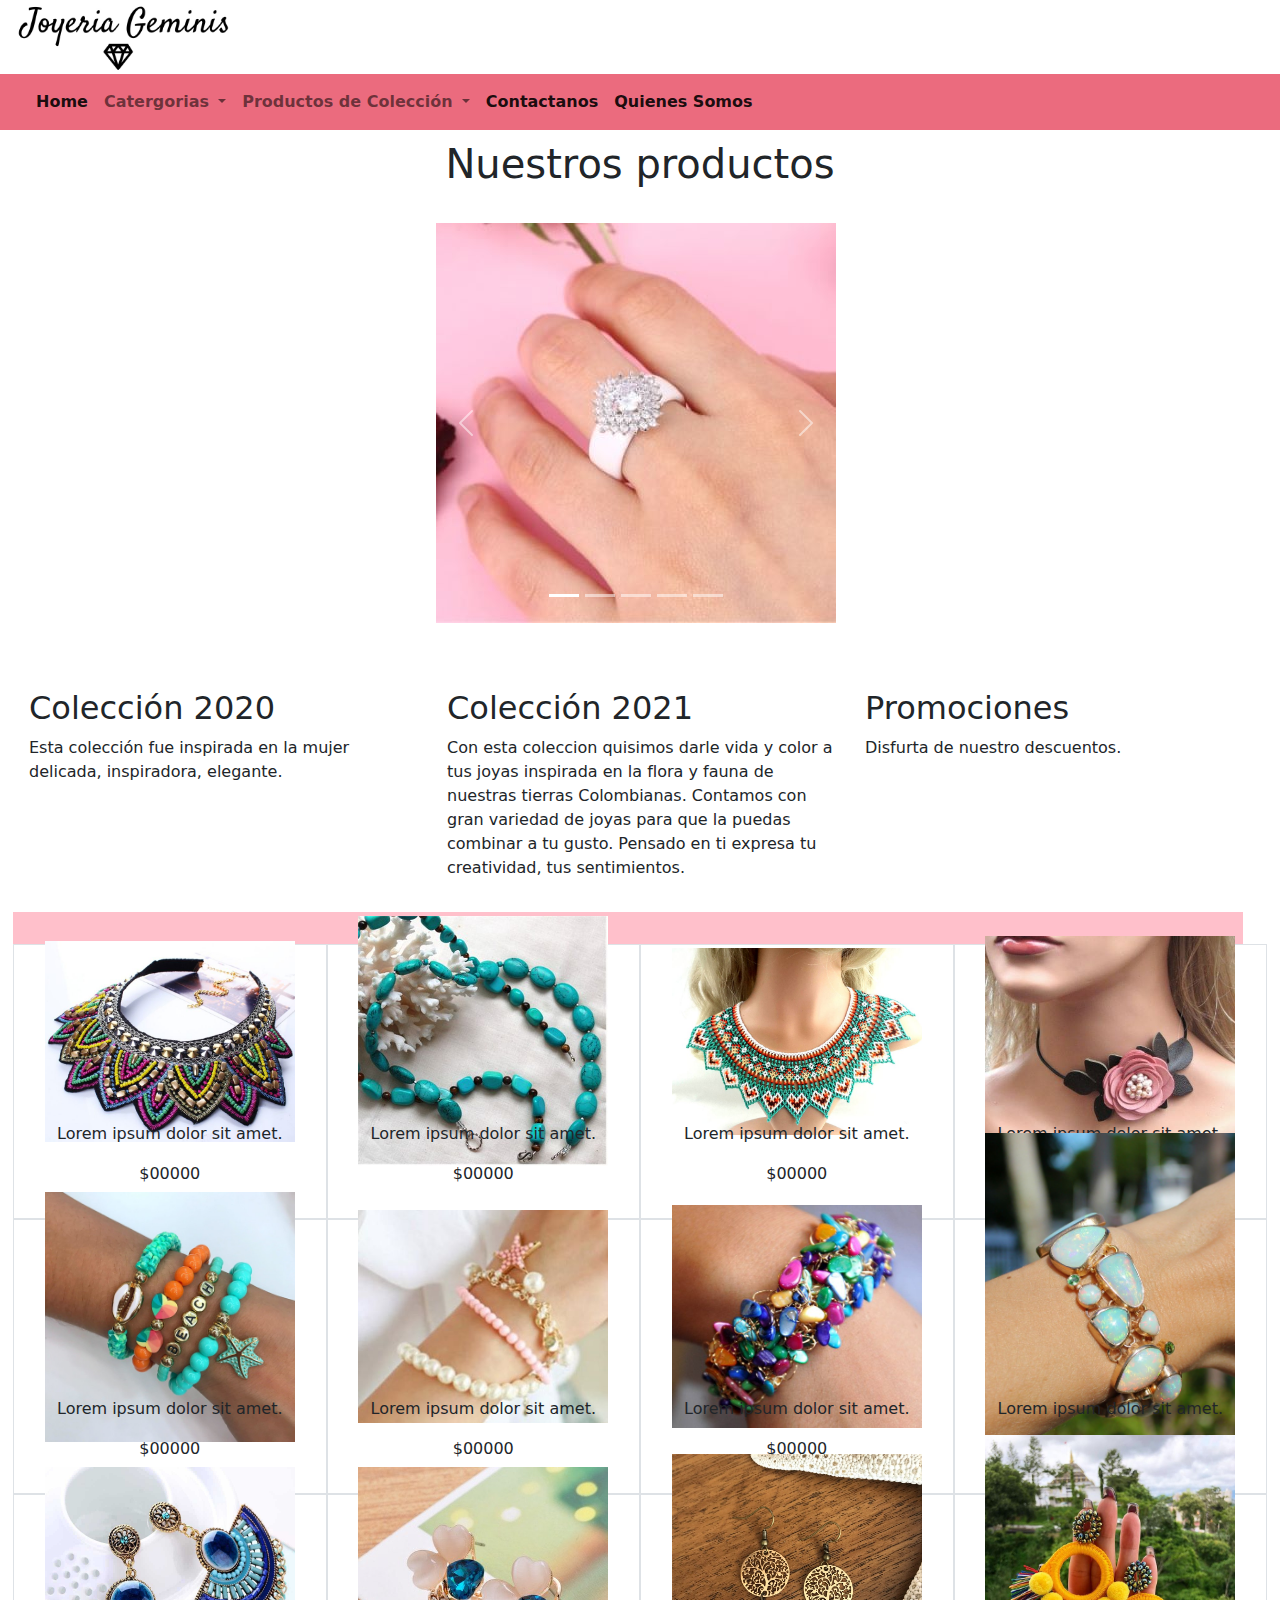
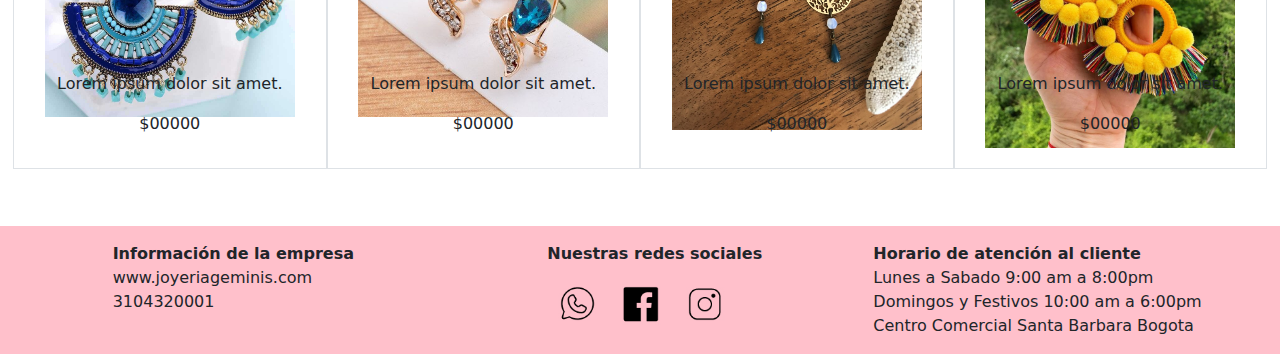
==== index.html @ 6e1c6987 "primer  commit" ====
<!DOCTYPE html>
<html lang="es">

<head>
    <meta charset="UTF-8">
    <meta http-equiv="X-UA-Compatible" content="IE=edge">
    <meta name="viewport" content="width=device-width, initial-scale=1.0">
    <meta name="description" content="Joyeria geminis, las mejores joyas artesanales para regalar elaboradas en colombia, colores llamativos, con variedad de estilos y de alta calidad">
    <meta name="keywords" content="joyas, pulseras,manillas,anillos, juego de joyas,collares,aretes, accesorios">
    <link rel="stylesheet" href="css/bootstrap.min.css">
    <link rel="stylesheet" href="./css/estilo.css">

    <title>Joyeria Geminis</title>
</head>

<body>
    <div>
    <a class="navbar-brand" href="#"><img src="img/joyeria_geminis.jpg" width="30px" alt="Logo"></a>
    </div>                                
    <nav class="navbar navbar-expand-lg navbar-light fondoNav">
        <div class="container-fluid">
            
            <button class="navbar-toggler" type="button" data-bs-toggle="collapse"
                data-bs-target="#navbarSupportedContent" aria-controls="navbarSupportedContent" aria-expanded="false"
                aria-label="Toggle navigation">
                <span class="navbar-toggler-icon"></span>
            </button>
            <div class="collapse navbar-collapse" id="navbarSupportedContent">
                <ul class="navbar-nav me-auto mb-2 mb-lg-0">
                    <li class="nav-item">
                        <a class="nav-link active" aria-current="page" href="index.html"><strong>Home</strong></a>
                    </li>
                    <li class="nav-item dropdown">
                        <a class="nav-link dropdown-toggle" href="#" id="navbarDropdown" role="button"
                        data-bs-toggle="dropdown" aria-expanded="false">
                        <strong>Catergorias</strong>
                    </a>
                    <ul class="dropdown-menu" aria-labelledby="navbarDropdown">
                        <li><a class="dropdown-item" href="juegos.html">Juegos completos</a></li>
                        <li><a class="dropdown-item" href="pulseras.html">Pulseras</a></li>
                        <li><a class="dropdown-item" href="anillos.html">Anillos</a></li>
                        <li><a class="dropdown-item" href="collares.html">Collares</a></li>

                    </ul>
                        
                    </li>
                    <li class="nav-item dropdown">
                        <a class="nav-link dropdown-toggle" href="productoscoleccion.html" id="navbarDropdown" role="button"
                            data-bs-toggle="dropdown" aria-expanded="false">
                            <strong>Productos de Colección</strong>
                        </a>
                        <ul class="dropdown-menu" aria-labelledby="navbarDropdown">
                            <li><a class="dropdown-item" href="coleccion2020.html">Colección 2020</a></li>
                            <li><a class="dropdown-item" href="coleccion2021.html">Colección 2021</a></li>
                        </ul>
                    </li>
                    <li class="nav-item">
                        <a class="nav-link active" aria-current="page" href="contacto.html"><strong>Contactanos</strong></a>
                    </li>
                    <li class="nav-item">
                        <a class="nav-link active" aria-current="page" href="quienessomos.html"><strong>Quienes Somos</strong></a>
                    </li>
                </ul>
            </div>
        </div>
    </nav>
    <h1>Nuestros productos</h1>
    <section>
      <div id="carouselExampleIndicators" class="carousel slide fotosCarrusel" data-bs-ride="carousel">
      <div class="carousel-indicators">
        <button type="button" data-bs-target="#carouselExampleIndicators" data-bs-slide-to="0" class="active"
          aria-current="true" aria-label="Slide 1"></button>
        <button type="button" data-bs-target="#carouselExampleIndicators" data-bs-slide-to="1"
          aria-label="Slide 2"></button>
        <button type="button" data-bs-target="#carouselExampleIndicators" data-bs-slide-to="2"
          aria-label="Slide 3"></button>
        <button type="button" data-bs-target="#carouselExampleIndicators" data-bs-slide-to="3"
          aria-label="Slide 4"></button>
        <button type="button" data-bs-target="#carouselExampleIndicators" data-bs-slide-to="4"
          aria-label="Slide 5"></button>
      </div>
      <div class="carousel-inner">
        <div class="carousel-item">
            <img src="img/juego.jpg" class="d-block w-100" alt="juegojoyas">
          </div>
        <div class="carousel-item active">
          <img src="img/anilloblanco.jpg" class="d-block  w-100" alt="anillo blanco">
        </div>
        <div class="carousel-item">
          <img src="img/aretesperla.jpg" class="d-block w-100" alt="aretes con perla">
        </div>
        <div class="carousel-item">
          <img src="img/collarcolores.jpg" class="d-block w-100" alt="collar de colores">
        </div>
                <div class="carousel-item">
          <img src="img/manillarosada.jpg" class="d-block w-100" alt="manilla rosada">
        </div>   
      </div>
      <button class="carousel-control-prev" type="button" data-bs-target="#carouselExampleIndicators"
        data-bs-slide="prev">
        <span class="carousel-control-prev-icon" aria-hidden="true"></span>
        <span class="visually-hidden">Previous</span>
      </button>
      <button class="carousel-control-next" type="button" data-bs-target="#carouselExampleIndicators"
        data-bs-slide="next">
        <span class="carousel-control-next-icon" aria-hidden="true"></span>
        <span class="visually-hidden">Next</span>
      </button>
    </div>
    <div class="row">
        <div class="col-lg-12 col-sm-4 p-3">
        </div>
    </div> 
</section> 
    <section>
        <div class="row">
            <div class="col-lg-4 col-sm-6 p-3 ">
                <h2>Colección 2020</h2>
                <p>Esta colección fue inspirada en la mujer delicada, inspiradora, elegante.</p>
            </div>
            <div class="col-lg-4 col-sm-6 p-3 ">
                <h2>Colección 2021</h2>
                <p>Con esta coleccion quisimos darle vida y color a tus joyas inspirada en la flora y fauna de nuestras tierras Colombianas. Contamos con gran variedad de joyas para que la puedas combinar a tu gusto. Pensado en ti expresa tu creatividad, tus sentimientos.</p>
            </div>
            <div class="col-lg-4 col-sm-6 p-3 ">
                <h2>Promociones</h2>
                <p>Disfurta de nuestro descuentos.</p>
            </div>
            <div class="row">
                <div class="col-lg-12 col-sm-6 p-3  footer">
                </div>
            </div>           
        <center>
        <div class="row">
            <div class="col-lg-3 col-sm-6 p-3 border"><img class="fotoVenta" src="img/collares_artesanales.jpg" alt="collares artesanal de colores">
                <p>Lorem ipsum dolor sit amet.</p>
                <p>$00000</p>
            </div>
                 <div class="col-lg-3 col-sm-6 p-3 border"><img class="fotoVenta" src="img/collar_azul.jpg" alt="collar azul">
                <p>Lorem ipsum dolor sit amet.</p>
                <p>$00000</p>
            </div>
            <div class="col-lg-3 col-sm-6 p-3 border"><img class="fotoVenta" src="img/collar_artesanal.jpg" alt="collar artesanal">
                <p>Lorem ipsum dolor sit amet.</p>
                <p>$00000</p>
            </div>
            <div class="col-lg-3 col-sm-6 p-3 border"><img class="fotoVenta" src="img/collar_flor.jpg" alt="collar flor">
                <p>Lorem ipsum dolor sit amet.</p>
                <p>$00000</p>
            </div>
            <div class="col-lg-3 col-sm-6 p-3 border"><img class="fotoVenta" src="img/manilla_estrella.jpg" alt="manilla estrella">
                <p>Lorem ipsum dolor sit amet.</p>
                <p>$00000</p>
            </div>
            <div class="col-lg-3 col-sm-6 p-3 border"><img class="fotoVenta" src="img/pulsera_rosada.jpg" alt="pulsera  rosada">
                <p>Lorem ipsum dolor sit amet.</p>
                <p>$00000</p>
            </div>
            <div class="col-lg-3 col-sm-6 p-3 border"><img class="fotoVenta" src="img/manilla_colores.jpg" alt="manilla colores">
                <p>Lorem ipsum dolor sit amet.</p>
                <p>$00000</p>
            </div>
            <div class="col-lg-3 col-sm-6 p-3 border"><img class="fotoVenta" src="img/pulsera_brillante.jpg" alt="pulsera brillante">
                <p>Lorem ipsum dolor sit amet.</p>
                <p>$00000</p>
            </div>
            <div class="col-lg-3 col-sm-6 p-3 border"><img class="fotoVenta" src="img/aretes_azul.jpg" alt="aretes  azul">
                <p>Lorem ipsum dolor sit amet.</p>
                <p>$00000</p>
            </div>
            <div class="col-lg-3 col-sm-6 p-3 border"><img class="fotoVenta" src="img/aretes_brillantes.jpg" alt="aretes brillantes">
                <p>Lorem ipsum dolor sit amet.</p>
                <p>$00000</p>
            </div>
            <div class="col-lg-3 col-sm-6 p-3 border"><img class="fotoVenta" src="img/aretes_pepita.jpg" alt="aretes de piedrita">
                <p>Lorem ipsum dolor sit amet.</p>
                <p>$00000</p>
            </div>
            <div class="col-lg-3 col-sm-6 p-3 border"><img class="fotoVenta" src="img/aretes_amarillo.jpg" alt="Aqui va imagen3">
                <p>Lorem ipsum dolor sit amet.</p>
                <p>$00000</p>
            </div>
        </div>
        </center>
        <div class="row">
            <div class="col-lg-12 col-sm-4 p-3 ">
            </div>
        </div>  
    </section> 
    <footer>
        <div class="row">
            <div class="col-lg-1 col-sm-4 p-3 footer">
            </div>
            <div class="col-lg-4 col-sm-4 p-3 footer"><strong>Información de la empresa</strong>
            <div>www.joyeriageminis.com</div>
            <div>3104320001</div>
            </div>
            <div  class="col-lg-3 col-sm-4 p-3 footer">
             <p><strong>Nuestras redes sociales</strong></p>
            <img class="bg-light  border1" src="img/whatsapp_logo.jpg" alt="Logo de whatsapp">
            <img class="bg-light  border1" src="img/facebook_logo.jpg" alt="Logo de facebook">
            <img class="bg-light  border1" src="img/instagram_logo.jpg" alt="Logo de instagram">
           </div>
            <div  class="col-lg-4 col-sm-4 p-3 footer"><strong>Horario de atención al cliente</strong>
            <div> Lunes a Sabado 9:00 am a 8:00pm</div> 
            <div>Domingos y Festivos 10:00 am a 6:00pm</div>
            <div>Centro Comercial Santa Barbara Bogota</div>
            </div>
        </div> 
       </footer>    

    <script src="js/bootstrap.js"></script>
</body>

</html>
---- css/estilo.css ----
*{
    margin: 0;
    padding: 0;
    box-sizing: border-box;
}
h1{
    margin: 5px;
    padding: 5px;
    text-align: center;
}
nav{
    padding: 1rem;
   
    
}
nav  ul a{
    text-decoration: none;
    display: block;
  
}
nav ul a:hover{
        Text-decoration: underline;
    }                                                             

.fotosCarrusel{
    width: 400px;
    height: 25rem;
    margin: 0 auto;
}
img{
    object-fit: cover;
    overflow: visible;
    width: 20%;
    margin: auto;
}
.caja2020{
   width: 400px;
   display: inline-block;
  
}
.tamano{
    width: 100px;
    height: 100px;
  
}
.caja{
 height: 8rem;
}
.quienesSomos{
    width: 500px;
    height: 800px;
    margin: 30px;
}
.fondoNav{
    background-color:  #eb6b7e;
}
.footer{
    background-color: #ffc0cb;
    
}   
.fotoVenta{
    width: 250px;
    height: 150px;
    margin: 2%;
}
.banner{
    width:100%;
    height: 400px;
}

main{
    display: flex;
    flex-direction: wrap;
    flex-wrap: wrap;
    justify-content: space-around;
}
.anillo{
    height: 200px;
    width: 200px;
    margin: 25px;
    }
section{
    display: flex;
    flex-direction: wrap;
    flex-wrap: wrap;
    padding: 25px;   
    
    }
.formulario{
       border:#ffc0cb;   
       height: 650px;
       width: 500px;
       margin: 20px;
       padding: 60px;
       display: inline-block;
       border:double pink;
}
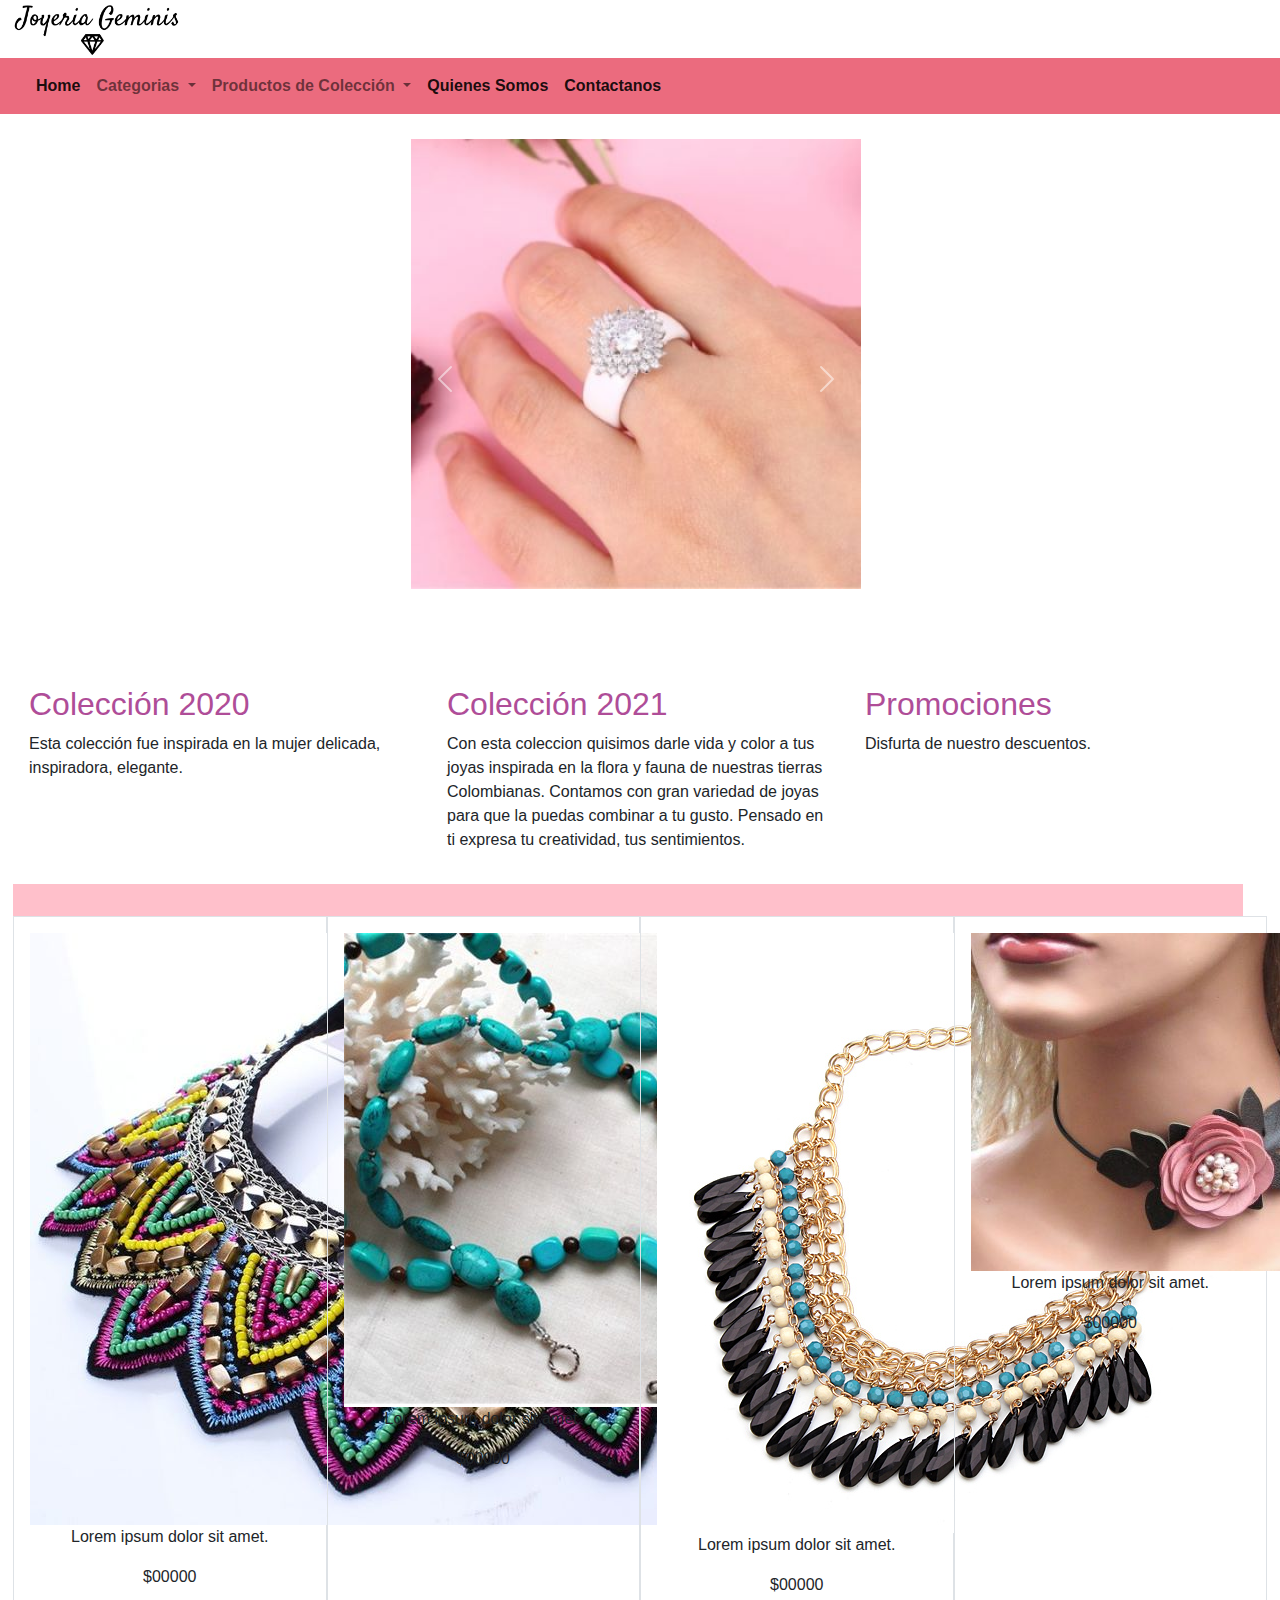
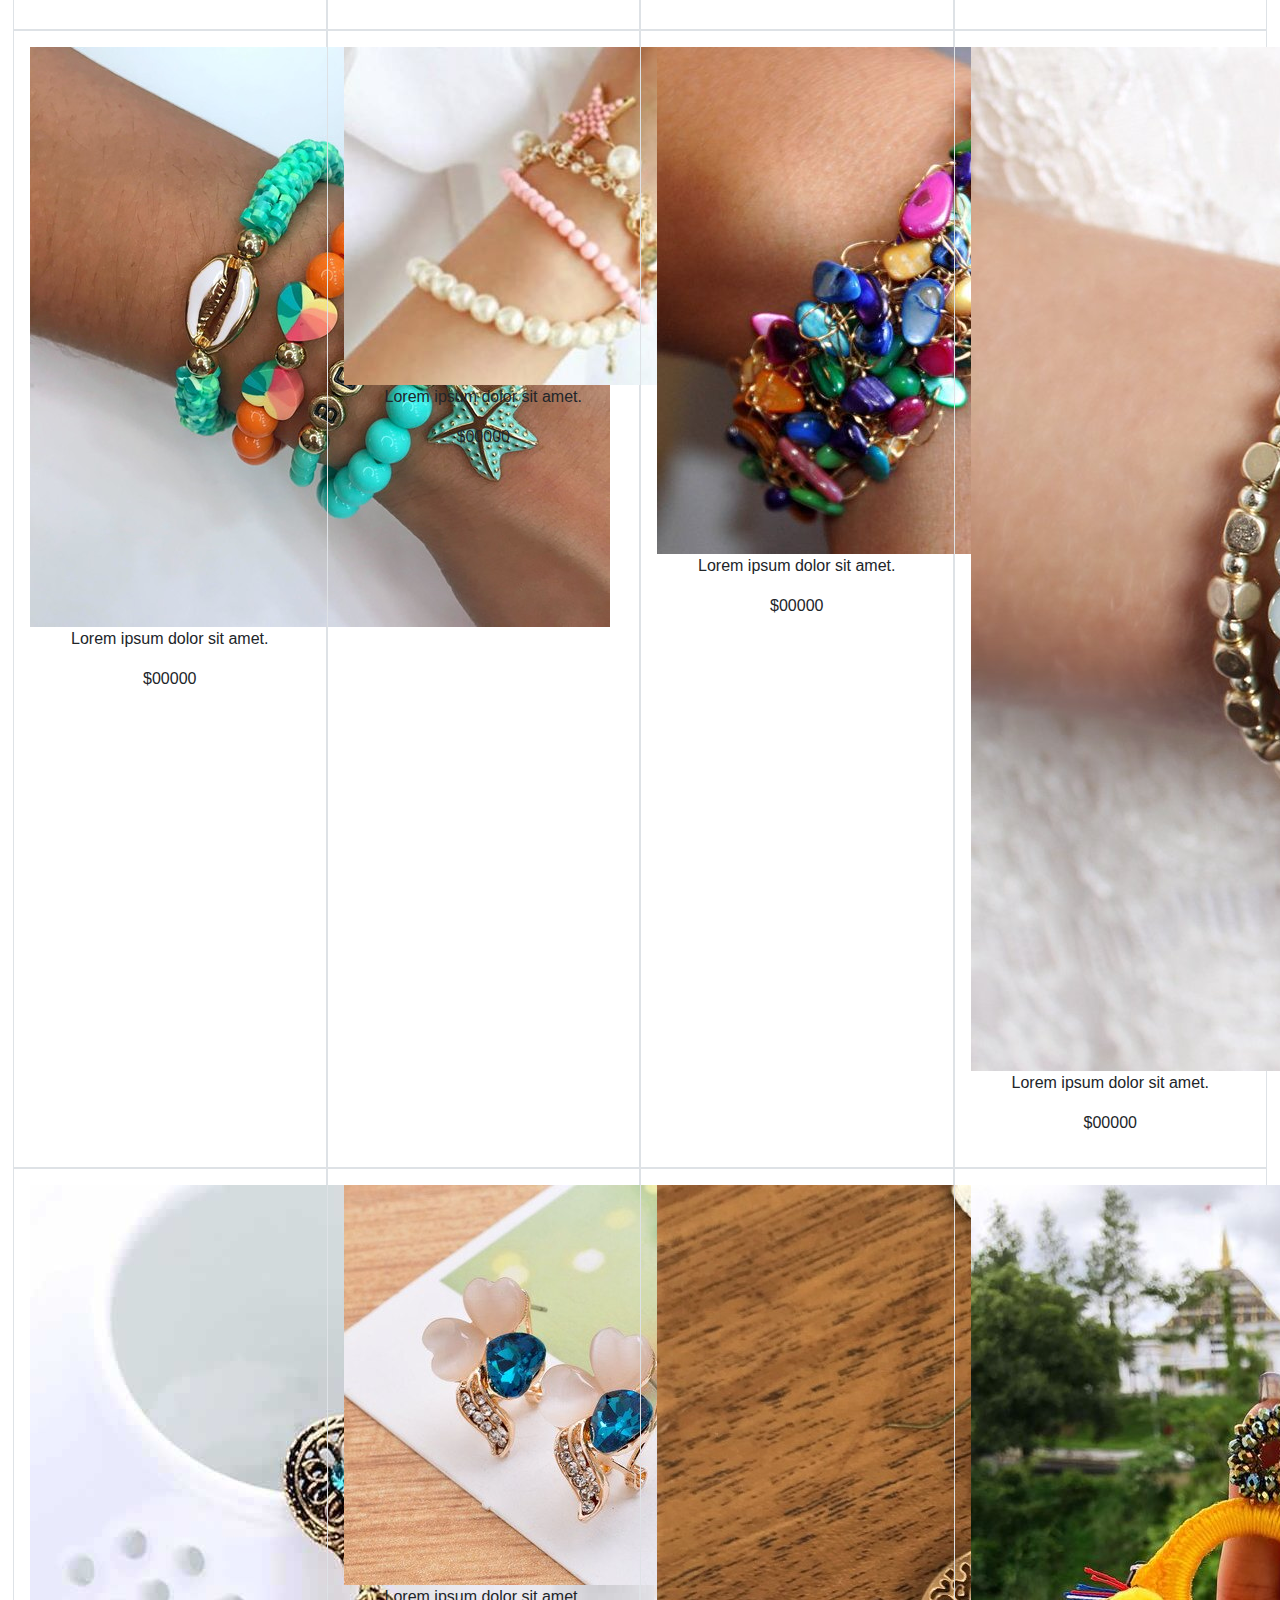
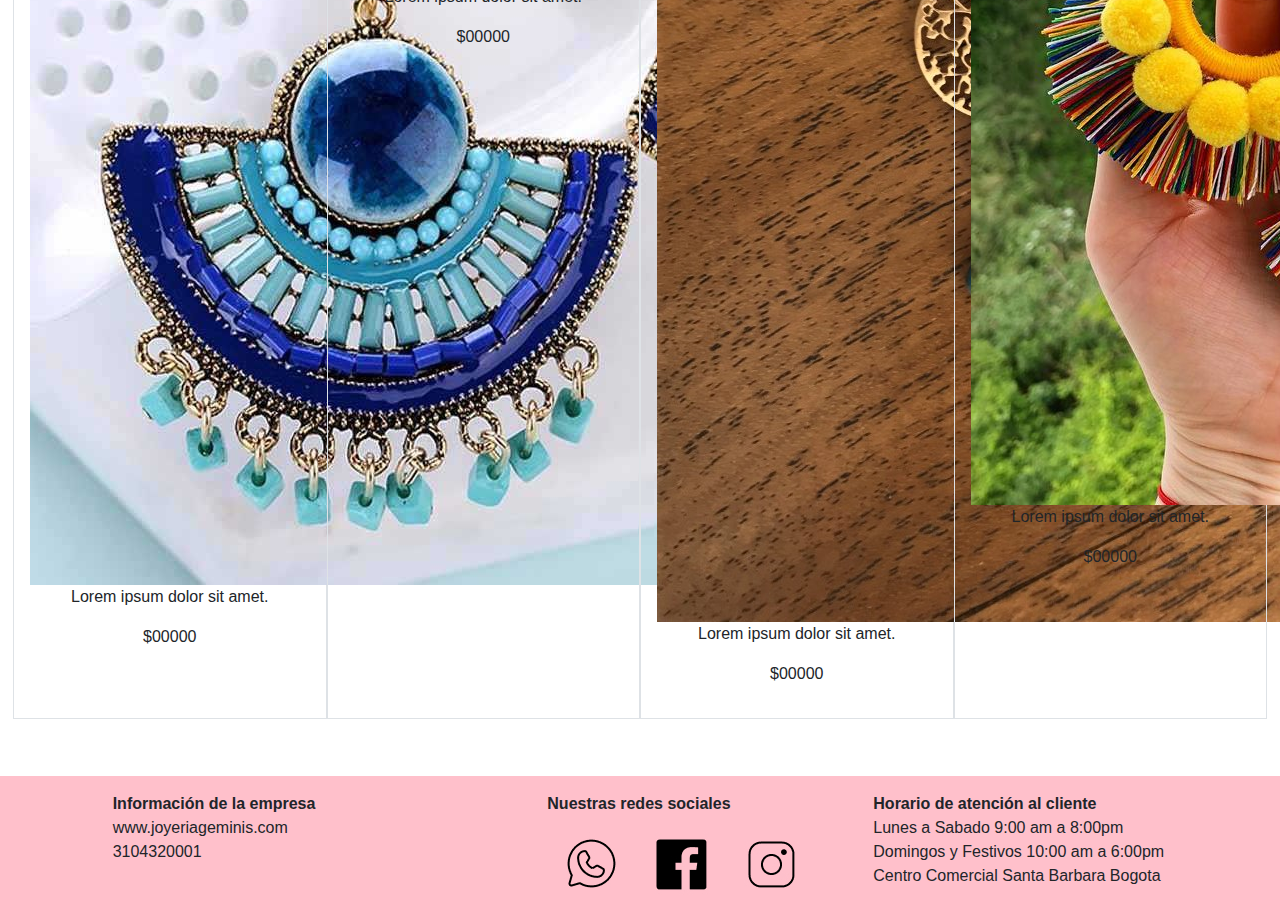
==== commit 58430c15: "creando  import" ====
--- a/index.html
+++ b/index.html
@@ -5,211 +5,235 @@
     <meta charset="UTF-8">
     <meta http-equiv="X-UA-Compatible" content="IE=edge">
     <meta name="viewport" content="width=device-width, initial-scale=1.0">
-    <meta name="description" content="Joyeria geminis, las mejores joyas artesanales para regalar elaboradas en colombia, colores llamativos, con variedad de estilos y de alta calidad">
+    <meta name="description"
+        content="Joyeria geminis, las mejores joyas artesanales para regalar elaboradas en colombia, colores llamativos, con variedad de estilos y de alta calidad">
     <meta name="keywords" content="joyas, pulseras,manillas,anillos, juego de joyas,collares,aretes, accesorios">
-    <link rel="stylesheet" href="css/bootstrap.min.css">
+    <link rel="stylesheet" href="./css/bootstrap.min.css">
     <link rel="stylesheet" href="./css/estilo.css">
 
-    <title>Joyeria Geminis</title>
+    <title>Joyería Géminis</title>
 </head>
 
 <body>
-    <div>
-    <a class="navbar-brand" href="#"><img src="img/joyeria_geminis.jpg" width="30px" alt="Logo"></a>
-    </div>                                
-    <nav class="navbar navbar-expand-lg navbar-light fondoNav">
-        <div class="container-fluid">
-            
-            <button class="navbar-toggler" type="button" data-bs-toggle="collapse"
-                data-bs-target="#navbarSupportedContent" aria-controls="navbarSupportedContent" aria-expanded="false"
-                aria-label="Toggle navigation">
-                <span class="navbar-toggler-icon"></span>
+    <header>
+        <div>
+            <a class="navbar-brand" href="./index.html"><img src="./img/joyeria_geminis.jpg" width="200px"
+                    alt="Logo"></a>
+        </div>
+        <nav class="navbar navbar-expand-lg navbar-light fondoNav">
+            <div class="container-fluid">
+
+                <button class="navbar-toggler" type="button" data-bs-toggle="collapse"
+                    data-bs-target="#navbarSupportedContent" aria-controls="navbarSupportedContent"
+                    aria-expanded="false" aria-label="Toggle navigation">
+                    <span class="navbar-toggler-icon"></span>
+                </button>
+                <div class="collapse navbar-collapse" id="navbarSupportedContent">
+                    <ul class="navbar-nav me-auto mb-2 mb-lg-0">
+                        <li class="nav-item">
+                            <a class="nav-link active" aria-current="page" href="./index.html"><strong>Home</strong></a>
+                        </li>
+                        <li class="nav-item dropdown">
+                            <a class="nav-link dropdown-toggle" href="#" id="navbarDropdown" role="button"
+                                data-bs-toggle="dropdown" aria-expanded="false">
+                                <strong>Categorias</strong>
+                            </a>
+                            <ul class="dropdown-menu" aria-labelledby="navbarDropdown">
+                                <li><a class="dropdown-item" href="./juegos.html">Juegos completos</a></li>
+                                <li><a class="dropdown-item" href="./pulseras.html">Pulseras</a></li>
+                                <li><a class="dropdown-item" href="./anillos.html">Anillos</a></li>
+                                <li><a class="dropdown-item" href="./collares.html">Collares</a></li>
+
+                            </ul>
+
+                        </li>
+                        <li class="nav-item dropdown">
+                            <a class="nav-link dropdown-toggle" href="./productoscoleccion.html" id="navbarDropdown"
+                                role="button" data-bs-toggle="dropdown" aria-expanded="false">
+                                <strong>Productos de Colección</strong>
+                            </a>
+                            <ul class="dropdown-menu" aria-labelledby="navbarDropdown">
+                                <li><a class="dropdown-item" href="./coleccion2020.html">Colección 2020</a></li>
+                                <li><a class="dropdown-item" href="./coleccion2021.html">Colección 2021</a></li>
+                            </ul>
+                        </li>
+                        <li class="nav-item">
+                            <a class="nav-link active" aria-current="page" href="./quienessomos.html"><strong>Quienes
+                                    Somos</strong></a>
+                        </li>
+                        <li class="nav-item">
+                            <a class="nav-link active" aria-current="page"
+                                href="./contacto.html"><strong>Contactanos</strong></a>
+                        </li>
+
+                    </ul>
+                </div>
+            </div>
+        </nav>
+    </header>
+
+    <section>
+        <div id="carouselExampleIndicators" class="carousel slide fotosCarrusel" data-bs-ride="carousel">
+            <div class="carousel-indicators">
+                <button type="button" data-bs-target="#carouselExampleIndicators" data-bs-slide-to="0" class="active"
+                    aria-current="true" aria-label="Slide 1"></button>
+                <button type="button" data-bs-target="#carouselExampleIndicators" data-bs-slide-to="1"
+                    aria-label="Slide 2"></button>
+                <button type="button" data-bs-target="#carouselExampleIndicators" data-bs-slide-to="2"
+                    aria-label="Slide 3"></button>
+                <button type="button" data-bs-target="#carouselExampleIndicators" data-bs-slide-to="3"
+                    aria-label="Slide 4"></button>
+                <button type="button" data-bs-target="#carouselExampleIndicators" data-bs-slide-to="4"
+                    aria-label="Slide 5"></button>
+            </div>
+            <div class="carousel-inner">
+                <div class="carousel-item">
+                    <img src="./img/juego.jpg" class="d-block w-100" alt="juegojoyas">
+                </div>
+                <div class="carousel-item active">
+                    <img src="./img/anilloblanco.jpg" class="d-block  w-100" alt="anillo blanco">
+                </div>
+                <div class="carousel-item">
+                    <img src="./img/aretesperla.jpg" class="d-block w-100" alt="aretes con perla">
+                </div>
+                <div class="carousel-item">
+                    <img src="./img/collarcolores.jpg" class="d-block w-100" alt="collar de colores">
+                </div>
+                <div class="carousel-item">
+                    <img src="./img/manillarosada.jpg" class="d-block w-100" alt="manilla rosada">
+                </div>
+            </div>
+            <button class="carousel-control-prev" type="button" data-bs-target="#carouselExampleIndicators"
+                data-bs-slide="prev">
+                <span class="carousel-control-prev-icon" aria-hidden="true"></span>
+                <span class="visually-hidden">Previous</span>
             </button>
-            <div class="collapse navbar-collapse" id="navbarSupportedContent">
-                <ul class="navbar-nav me-auto mb-2 mb-lg-0">
-                    <li class="nav-item">
-                        <a class="nav-link active" aria-current="page" href="index.html"><strong>Home</strong></a>
-                    </li>
-                    <li class="nav-item dropdown">
-                        <a class="nav-link dropdown-toggle" href="#" id="navbarDropdown" role="button"
-                        data-bs-toggle="dropdown" aria-expanded="false">
-                        <strong>Catergorias</strong>
-                    </a>
-                    <ul class="dropdown-menu" aria-labelledby="navbarDropdown">
-                        <li><a class="dropdown-item" href="juegos.html">Juegos completos</a></li>
-                        <li><a class="dropdown-item" href="pulseras.html">Pulseras</a></li>
-                        <li><a class="dropdown-item" href="anillos.html">Anillos</a></li>
-                        <li><a class="dropdown-item" href="collares.html">Collares</a></li>
-
-                    </ul>
-                        
-                    </li>
-                    <li class="nav-item dropdown">
-                        <a class="nav-link dropdown-toggle" href="productoscoleccion.html" id="navbarDropdown" role="button"
-                            data-bs-toggle="dropdown" aria-expanded="false">
-                            <strong>Productos de Colección</strong>
-                        </a>
-                        <ul class="dropdown-menu" aria-labelledby="navbarDropdown">
-                            <li><a class="dropdown-item" href="coleccion2020.html">Colección 2020</a></li>
-                            <li><a class="dropdown-item" href="coleccion2021.html">Colección 2021</a></li>
-                        </ul>
-                    </li>
-                    <li class="nav-item">
-                        <a class="nav-link active" aria-current="page" href="contacto.html"><strong>Contactanos</strong></a>
-                    </li>
-                    <li class="nav-item">
-                        <a class="nav-link active" aria-current="page" href="quienessomos.html"><strong>Quienes Somos</strong></a>
-                    </li>
-                </ul>
-            </div>
-        </div>
-    </nav>
-    <h1>Nuestros productos</h1>
-    <section>
-      <div id="carouselExampleIndicators" class="carousel slide fotosCarrusel" data-bs-ride="carousel">
-      <div class="carousel-indicators">
-        <button type="button" data-bs-target="#carouselExampleIndicators" data-bs-slide-to="0" class="active"
-          aria-current="true" aria-label="Slide 1"></button>
-        <button type="button" data-bs-target="#carouselExampleIndicators" data-bs-slide-to="1"
-          aria-label="Slide 2"></button>
-        <button type="button" data-bs-target="#carouselExampleIndicators" data-bs-slide-to="2"
-          aria-label="Slide 3"></button>
-        <button type="button" data-bs-target="#carouselExampleIndicators" data-bs-slide-to="3"
-          aria-label="Slide 4"></button>
-        <button type="button" data-bs-target="#carouselExampleIndicators" data-bs-slide-to="4"
-          aria-label="Slide 5"></button>
-      </div>
-      <div class="carousel-inner">
-        <div class="carousel-item">
-            <img src="img/juego.jpg" class="d-block w-100" alt="juegojoyas">
-          </div>
-        <div class="carousel-item active">
-          <img src="img/anilloblanco.jpg" class="d-block  w-100" alt="anillo blanco">
-        </div>
-        <div class="carousel-item">
-          <img src="img/aretesperla.jpg" class="d-block w-100" alt="aretes con perla">
-        </div>
-        <div class="carousel-item">
-          <img src="img/collarcolores.jpg" class="d-block w-100" alt="collar de colores">
-        </div>
-                <div class="carousel-item">
-          <img src="img/manillarosada.jpg" class="d-block w-100" alt="manilla rosada">
-        </div>   
-      </div>
-      <button class="carousel-control-prev" type="button" data-bs-target="#carouselExampleIndicators"
-        data-bs-slide="prev">
-        <span class="carousel-control-prev-icon" aria-hidden="true"></span>
-        <span class="visually-hidden">Previous</span>
-      </button>
-      <button class="carousel-control-next" type="button" data-bs-target="#carouselExampleIndicators"
-        data-bs-slide="next">
-        <span class="carousel-control-next-icon" aria-hidden="true"></span>
-        <span class="visually-hidden">Next</span>
-      </button>
-    </div>
-    <div class="row">
-        <div class="col-lg-12 col-sm-4 p-3">
-        </div>
-    </div> 
-</section> 
+            <button class="carousel-control-next" type="button" data-bs-target="#carouselExampleIndicators"
+                data-bs-slide="next">
+                <span class="carousel-control-next-icon" aria-hidden="true"></span>
+                <span class="visually-hidden">Next</span>
+            </button>
+        </div>
+        <div class="row">
+            <div class="col-lg-12 col-sm-4 p-3">
+            </div>
+        </div>
+    </section>
     <section>
         <div class="row">
             <div class="col-lg-4 col-sm-6 p-3 ">
-                <h2>Colección 2020</h2>
+                <h2 class="subtitulo">Colección 2020</h2>
                 <p>Esta colección fue inspirada en la mujer delicada, inspiradora, elegante.</p>
             </div>
             <div class="col-lg-4 col-sm-6 p-3 ">
-                <h2>Colección 2021</h2>
-                <p>Con esta coleccion quisimos darle vida y color a tus joyas inspirada en la flora y fauna de nuestras tierras Colombianas. Contamos con gran variedad de joyas para que la puedas combinar a tu gusto. Pensado en ti expresa tu creatividad, tus sentimientos.</p>
+                <h2 class="subtitulo">Colección 2021</h2>
+                <p>Con esta coleccion quisimos darle vida y color a tus joyas inspirada en la flora y fauna de nuestras
+                    tierras Colombianas. Contamos con gran variedad de joyas para que la puedas combinar a tu gusto.
+                    Pensado en ti expresa tu creatividad, tus sentimientos.</p>
             </div>
             <div class="col-lg-4 col-sm-6 p-3 ">
-                <h2>Promociones</h2>
+                <h2 class="subtitulo">Promociones</h2>
                 <p>Disfurta de nuestro descuentos.</p>
             </div>
             <div class="row">
                 <div class="col-lg-12 col-sm-6 p-3  footer">
                 </div>
-            </div>           
-        <center>
-        <div class="row">
-            <div class="col-lg-3 col-sm-6 p-3 border"><img class="fotoVenta" src="img/collares_artesanales.jpg" alt="collares artesanal de colores">
-                <p>Lorem ipsum dolor sit amet.</p>
-                <p>$00000</p>
-            </div>
-                 <div class="col-lg-3 col-sm-6 p-3 border"><img class="fotoVenta" src="img/collar_azul.jpg" alt="collar azul">
-                <p>Lorem ipsum dolor sit amet.</p>
-                <p>$00000</p>
-            </div>
-            <div class="col-lg-3 col-sm-6 p-3 border"><img class="fotoVenta" src="img/collar_artesanal.jpg" alt="collar artesanal">
-                <p>Lorem ipsum dolor sit amet.</p>
-                <p>$00000</p>
-            </div>
-            <div class="col-lg-3 col-sm-6 p-3 border"><img class="fotoVenta" src="img/collar_flor.jpg" alt="collar flor">
-                <p>Lorem ipsum dolor sit amet.</p>
-                <p>$00000</p>
-            </div>
-            <div class="col-lg-3 col-sm-6 p-3 border"><img class="fotoVenta" src="img/manilla_estrella.jpg" alt="manilla estrella">
-                <p>Lorem ipsum dolor sit amet.</p>
-                <p>$00000</p>
-            </div>
-            <div class="col-lg-3 col-sm-6 p-3 border"><img class="fotoVenta" src="img/pulsera_rosada.jpg" alt="pulsera  rosada">
-                <p>Lorem ipsum dolor sit amet.</p>
-                <p>$00000</p>
-            </div>
-            <div class="col-lg-3 col-sm-6 p-3 border"><img class="fotoVenta" src="img/manilla_colores.jpg" alt="manilla colores">
-                <p>Lorem ipsum dolor sit amet.</p>
-                <p>$00000</p>
-            </div>
-            <div class="col-lg-3 col-sm-6 p-3 border"><img class="fotoVenta" src="img/pulsera_brillante.jpg" alt="pulsera brillante">
-                <p>Lorem ipsum dolor sit amet.</p>
-                <p>$00000</p>
-            </div>
-            <div class="col-lg-3 col-sm-6 p-3 border"><img class="fotoVenta" src="img/aretes_azul.jpg" alt="aretes  azul">
-                <p>Lorem ipsum dolor sit amet.</p>
-                <p>$00000</p>
-            </div>
-            <div class="col-lg-3 col-sm-6 p-3 border"><img class="fotoVenta" src="img/aretes_brillantes.jpg" alt="aretes brillantes">
-                <p>Lorem ipsum dolor sit amet.</p>
-                <p>$00000</p>
-            </div>
-            <div class="col-lg-3 col-sm-6 p-3 border"><img class="fotoVenta" src="img/aretes_pepita.jpg" alt="aretes de piedrita">
-                <p>Lorem ipsum dolor sit amet.</p>
-                <p>$00000</p>
-            </div>
-            <div class="col-lg-3 col-sm-6 p-3 border"><img class="fotoVenta" src="img/aretes_amarillo.jpg" alt="Aqui va imagen3">
-                <p>Lorem ipsum dolor sit amet.</p>
-                <p>$00000</p>
-            </div>
-        </div>
-        </center>
-        <div class="row">
-            <div class="col-lg-12 col-sm-4 p-3 ">
-            </div>
-        </div>  
-    </section> 
+            </div>
+
+            <center>
+                <main>
+                    <div class="row">
+                        <div class="col-lg-3 col-sm-6 p-3 border"><img class="fotoVenta"
+                                src="./img/collares_artesanales.jpg" alt="collares artesanal de colores">
+                            <p>Lorem ipsum dolor sit amet.</p>
+                            <p>$00000</p>
+                        </div>
+                        <div class="col-lg-3 col-sm-6 p-3 border"><img class="fotoVenta" src="./img/collar_azul.jpg"
+                                alt="collar azul">
+                            <p>Lorem ipsum dolor sit amet.</p>
+                            <p>$00000</p>
+                        </div>
+                        <div class="col-lg-3 col-sm-6 p-3 border"><img class="fotoVenta" src="./img/collar.jpg"
+                                alt="collar de piedras de color negro blanco azul">
+                            <p>Lorem ipsum dolor sit amet.</p>
+                            <p>$00000</p>
+                        </div>
+                        <div class="col-lg-3 col-sm-6 p-3 border"><img class="fotoVenta" src="./img/collar_flor.jpg"
+                                alt="collar flor">
+                            <p>Lorem ipsum dolor sit amet.</p>
+                            <p>$00000</p>
+                        </div>
+                        <div class="col-lg-3 col-sm-6 p-3 border"><img class="fotoVenta"
+                                src="./img/manilla_estrella.jpg" alt="manilla estrella">
+                            <p>Lorem ipsum dolor sit amet.</p>
+                            <p>$00000</p>
+                        </div>
+                        <div class="col-lg-3 col-sm-6 p-3 border"><img class="fotoVenta" src="./img/pulsera_rosada.jpg"
+                                alt="pulsera  rosada">
+                            <p>Lorem ipsum dolor sit amet.</p>
+                            <p>$00000</p>
+                        </div>
+                        <div class="col-lg-3 col-sm-6 p-3 border"><img class="fotoVenta" src="./img/manilla_colores.jpg"
+                                alt="manilla colores">
+                            <p>Lorem ipsum dolor sit amet.</p>
+                            <p>$00000</p>
+                        </div>
+                        <div class="col-lg-3 col-sm-6 p-3 border"><img class="fotoVenta"
+                                src="./img/pulsera_azul_claro.jpg" alt="pulsera azul clara con dije arbol ">
+                            <p>Lorem ipsum dolor sit amet.</p>
+                            <p>$00000</p>
+                        </div>
+                        <div class="col-lg-3 col-sm-6 p-3 border"><img class="fotoVenta" src="./img/aretes_azul.jpg"
+                                alt="aretes  azul">
+                            <p>Lorem ipsum dolor sit amet.</p>
+                            <p>$00000</p>
+                        </div>
+                        <div class="col-lg-3 col-sm-6 p-3 border"><img class="fotoVenta"
+                                src="./img/aretes_brillantes.jpg" alt="aretes brillantes">
+                            <p>Lorem ipsum dolor sit amet.</p>
+                            <p>$00000</p>
+                        </div>
+                        <div class="col-lg-3 col-sm-6 p-3 border"><img class="fotoVenta" src="./img/aretes_pepita.jpg"
+                                alt="aretes de piedrita">
+                            <p>Lorem ipsum dolor sit amet.</p>
+                            <p>$00000</p>
+                        </div>
+                        <div class="col-lg-3 col-sm-6 p-3 border"><img class="fotoVenta" src="./img/aretes_amarillo.jpg"
+                                alt="Aqui va imagen3">
+                            <p>Lorem ipsum dolor sit amet.</p>
+                            <p>$00000</p>
+                        </div>
+                    </div>
+                </main>
+            </center>
+            <div class="row">
+                <div class="col-lg-12 col-sm-4 p-3 ">
+                </div>
+            </div>
+    </section>
     <footer>
         <div class="row">
-            <div class="col-lg-1 col-sm-4 p-3 footer">
+            <div class="col-lg-1 col-sm-1 p-2 footer">
             </div>
             <div class="col-lg-4 col-sm-4 p-3 footer"><strong>Información de la empresa</strong>
-            <div>www.joyeriageminis.com</div>
-            <div>3104320001</div>
-            </div>
-            <div  class="col-lg-3 col-sm-4 p-3 footer">
-             <p><strong>Nuestras redes sociales</strong></p>
-            <img class="bg-light  border1" src="img/whatsapp_logo.jpg" alt="Logo de whatsapp">
-            <img class="bg-light  border1" src="img/facebook_logo.jpg" alt="Logo de facebook">
-            <img class="bg-light  border1" src="img/instagram_logo.jpg" alt="Logo de instagram">
-           </div>
-            <div  class="col-lg-4 col-sm-4 p-3 footer"><strong>Horario de atención al cliente</strong>
-            <div> Lunes a Sabado 9:00 am a 8:00pm</div> 
-            <div>Domingos y Festivos 10:00 am a 6:00pm</div>
-            <div>Centro Comercial Santa Barbara Bogota</div>
-            </div>
-        </div> 
-       </footer>    
-
-    <script src="js/bootstrap.js"></script>
+                <div>www.joyeriageminis.com</div>
+                <div>3104320001</div>
+            </div>
+            <div class="col-lg-3 col-sm-4 p-3 footer">
+                <p><strong>Nuestras redes sociales</strong></p>
+                <img class="bg-light  border1" src="./img/whatsapp_logo.jpg" alt="Logo de whatsapp">
+                <img class="bg-light  border1" src="./img/facebook_logo.jpg" alt="Logo de facebook">
+                <img class="bg-light  border1" src="./img/instagram_logo.jpg" alt="Logo de instagram">
+            </div>
+            <div class="col-lg-4 col-sm-4 p-3 footer"><strong>Horario de atención al cliente</strong>
+                <div> Lunes a Sabado 9:00 am a 8:00pm</div>
+                <div>Domingos y Festivos 10:00 am a 6:00pm</div>
+                <div>Centro Comercial Santa Barbara Bogota</div>
+            </div>
+        </div>
+    </footer>
+
+    <script src="./js/bootstrap.js"></script>
 </body>
 
 </html>--- a/css/estilo.css
+++ b/css/estilo.css
@@ -1,98 +1,102 @@
-*{
-    margin: 0;
-    padding: 0;
-    box-sizing: border-box;
-}
-h1{
-    margin: 5px;
-    padding: 5px;
-    text-align: center;
-}
-nav{
-    padding: 1rem;
-   
-    
-}
-nav  ul a{
+@charset "UTF-8";
+/* Tablet Styles */
+@media only screen and (min-width: 401px) and (max-width: 960px) {
+  p {
+    font-size: 1.0rem; }
+  .ampliar {
+    width: 200px;
+    height: 200px;
+    margin: 0 auto; } }
+
+/* Desktop Styles */
+@media only screen and (min-width: 961px) {
+  p {
+    font-size: 1.0rem; }
+  .ampliar {
+    width: 200px;
+    height: 200px;
+    margin: 0 auto; } }
+
+/* iPhone 4 */
+@media only screen and (-webkit-min-device-pixel-ratio: 1.5), only screen and (min-device-pixel-ratio: 1.5) {
+  p {
+    font-size: 1.0rem; }
+  .ampliar {
+    width: 500px;
+    height: 500px;
+    margin: 0 auto; } }
+
+nav {
+  padding: 1rem;
+  background-color: #eb6b7e; }
+  nav nav ul a {
     text-decoration: none;
-    display: block;
-  
-}
-nav ul a:hover{
-        Text-decoration: underline;
-    }                                                             
+    display: block; }
+    nav nav ul a nav ul a:hover {
+      Text-decoration: underline; }
 
-.fotosCarrusel{
-    width: 400px;
-    height: 25rem;
-    margin: 0 auto;
-}
-img{
-    object-fit: cover;
-    overflow: visible;
-    width: 20%;
-    margin: auto;
-}
-.caja2020{
-   width: 400px;
-   display: inline-block;
-  
-}
-.tamano{
-    width: 100px;
-    height: 100px;
-  
-}
-.caja{
- height: 8rem;
-}
-.quienesSomos{
-    width: 500px;
-    height: 800px;
-    margin: 30px;
-}
-.fondoNav{
-    background-color:  #eb6b7e;
-}
-.footer{
-    background-color: #ffc0cb;
-    
-}   
-.fotoVenta{
-    width: 250px;
-    height: 150px;
-    margin: 2%;
-}
-.banner{
-    width:100%;
-    height: 400px;
-}
+/*falta animacion*/
+section {
+  display: flex;
+  flex-direction: wrap;
+  flex-wrap: wrap;
+  padding: 25px; }
+  section .subtitulo {
+    color: #af4d98; }
+    section .subtitulo main {
+      display: flex;
+      flex-direction: row;
+      flex-wrap: wrap;
+      justify-content: center;
+      text-align: center; }
+      section .subtitulo main .fotoVenta {
+        width: 250px;
+        height: 250px;
+        margin: 2%; }
+        section .subtitulo main .fotoVenta img {
+          margin-left: auto;
+          margin-right: auto;
+          display: block; }
 
-main{
-    display: flex;
-    flex-direction: wrap;
-    flex-wrap: wrap;
-    justify-content: space-around;
-}
-.anillo{
-    height: 200px;
-    width: 200px;
-    margin: 25px;
-    }
-section{
-    display: flex;
-    flex-direction: wrap;
-    flex-wrap: wrap;
-    padding: 25px;   
-    
-    }
-.formulario{
-       border:#ffc0cb;   
-       height: 650px;
-       width: 500px;
-       margin: 20px;
-       padding: 60px;
-       display: inline-block;
-       border:double pink;
-}
- +* {
+  margin: 0;
+  padding: 0;
+  box-sizing: border-box; }
+
+body {
+  font-family: Arial, Helvetica, sans-serif;
+  overflow: scroll; }
+
+.fotosCarrusel {
+  width: 450px;
+  height: 30rem;
+  margin: 0 auto; }
+
+h1 {
+  margin: 5px;
+  padding: 5px;
+  text-align: center; }
+
+/*producto colección*/
+.caja2020 {
+  width: 300px;
+  height: 200px;
+  display: inline-block; }
+
+.footer {
+  background-color: #ffc0cb; }
+
+.formulario {
+  height: 650px;
+  width: 500px;
+  margin: 20px;
+  padding: 60px;
+  display: inline-block;
+  border: double #ffc0cb; }
+  .formulario .btn-primary {
+    border-color: #f4e4a9;
+    background-color: #ffc0cb; }
+    .formulario .btn-primary .btn-primary:hover {
+      color: #212529;
+      background-color: #f4e4a9;
+      border-color: #ffc0cb; }
